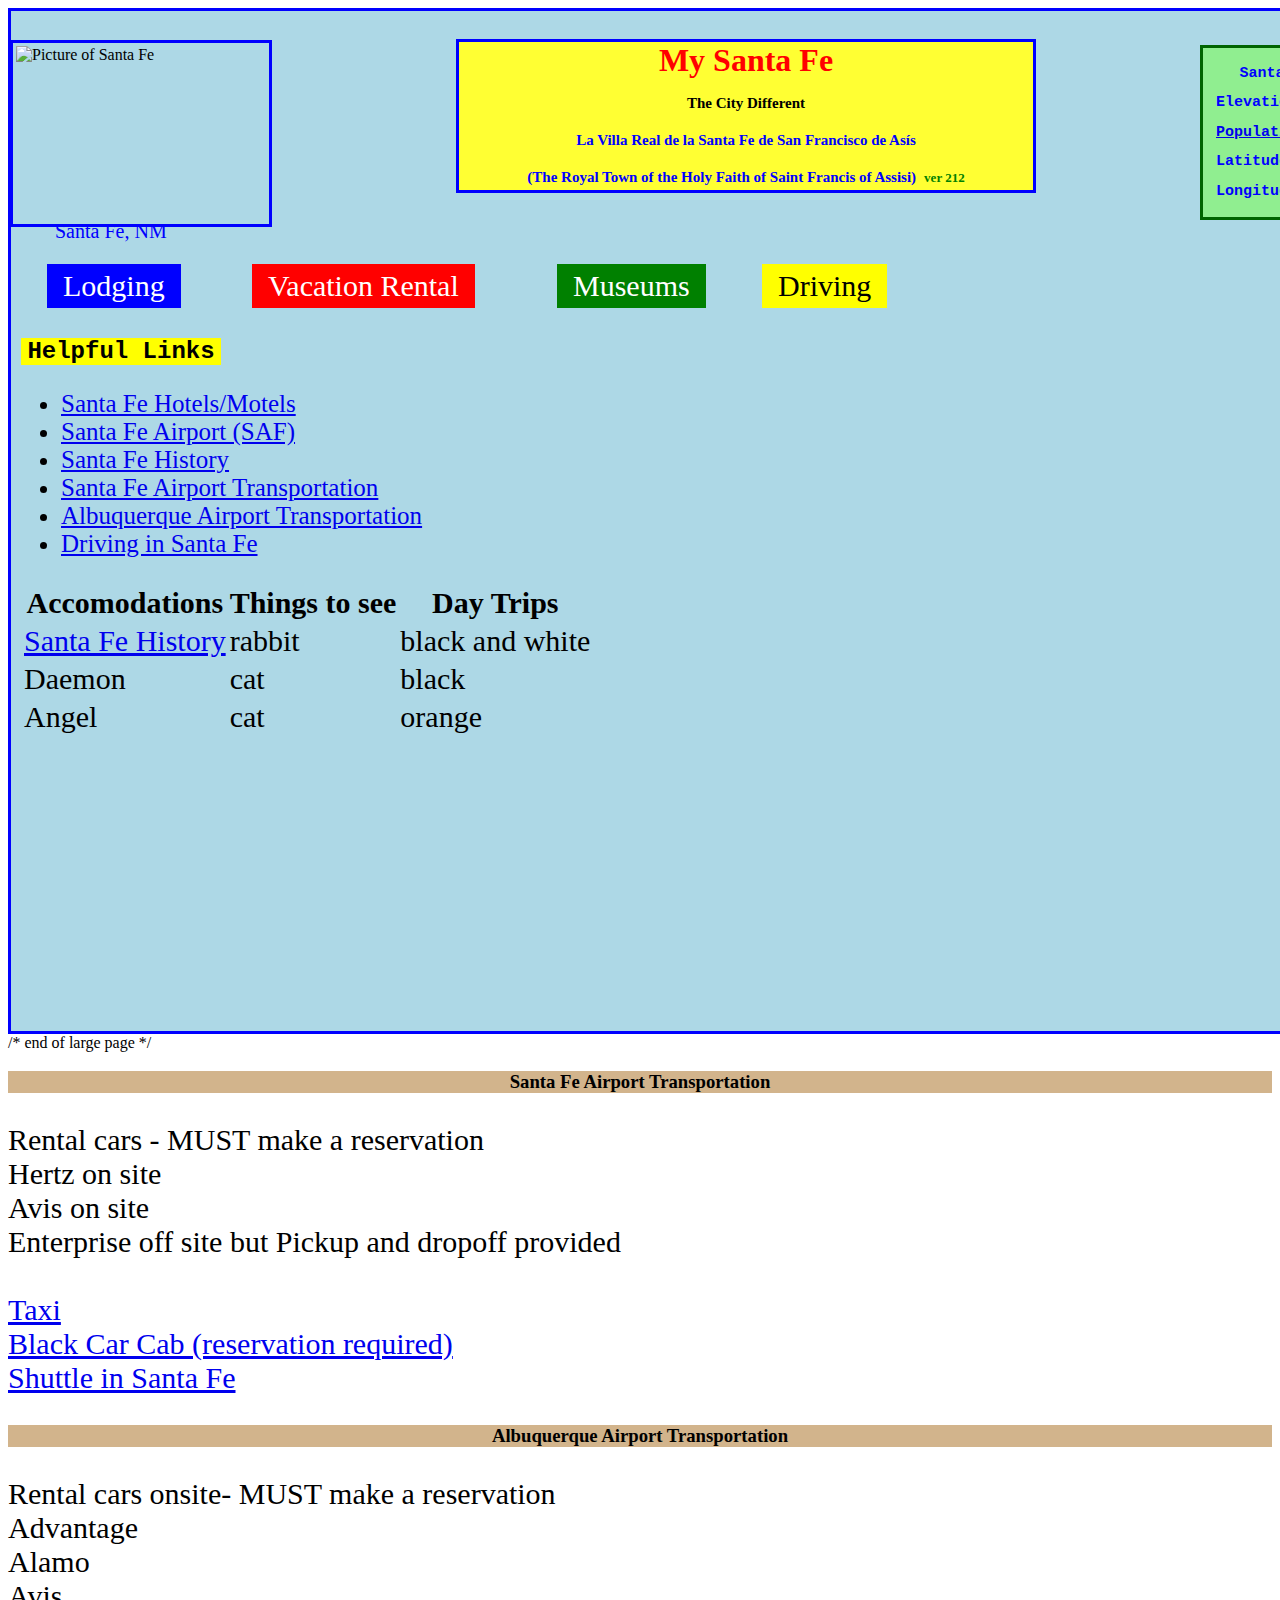
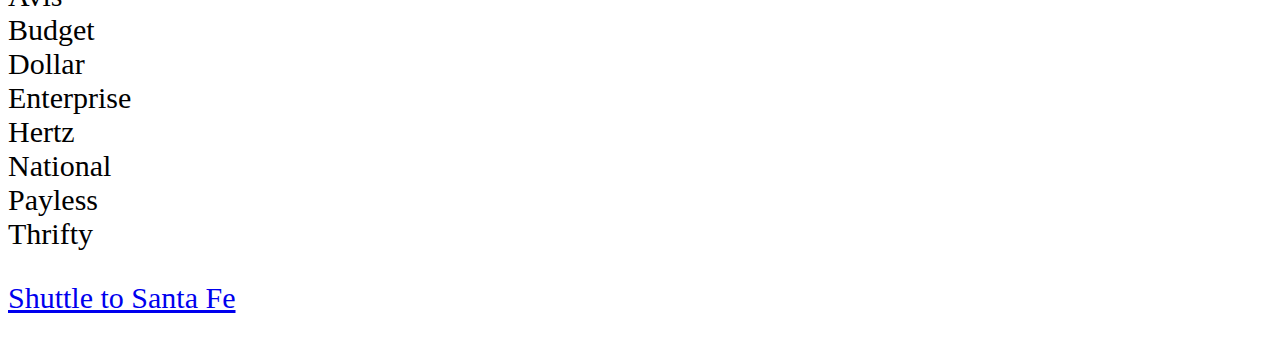
==== index.html @ 1f422b02 "Update index.html" ====
<!DOCTYPE html> 
<html lang="en"> 
    <head>
        <meta charset="utf-8">
        <title>Project: Santa Fe</title>
         <link rel="stylesheet" type="text/css" 
     href="https://spurgy31.github.io/github.io/header.css">
    <style>
 /* see stylesheet header.css  */
</style>
 </head>           
 
    <body>
   
        <div id="container-page">
    <!--      <div id="container-h1"> -->
             
           <!--  Picture of Santa Fe -->
<img src="https://www.addisonmagazine.com/wp-content/uploads/2017/02/iStock-513793386.jpg"
               alt="Picture of Santa Fe" id="pic"> <br>
              <p id="pic-words" style="color:blue">Santa Fe, NM</p>

             <!-- BUTTONS  -->
     
             <a href="https://santafe.org/Visiting_Santa_Fe/Accommodations/Hotels_and_Motels/index.html"  
                class="btn-lodge button-color-blue">Lodging</a>   
      
             <a href="https://www.homeaway.com/d/159/santa-fe"  
                class="btn-rental button-color-red">Vacation Rental</a> 
                           
             <a href=" https://santafe.org/Visiting_Santa_Fe/Museums/index.html"
             class="btn-museum button-color-green">Museums</a> 
         
             <!-- DRIVINGINFO  -->
           <!--           https://spurgy31.github.io/github.io/DrivingInfo.html -->
             <a href="https://spurgy31.github.io/github.io/DrivingInfo.html"
             class="btn-driving button-color-yellow">Driving</a> 
      
             <!-- DRIVINGINFO  -->
             
             <!-- table sidebar -->      
             <table id="lat-sidebar">
                 <tr>
                    <th>Santa Fe</th>
                    <th>Data</th>
                 </tr>
             
            <tbody>
                <tr>                       
                   <td>Elevation</td>
                   <td class='alnright'>7,000 ft</td>
                     
                 </tr>
                 <tr>                   
          <!-- <td>Population</td> <!-->
                   <td style="{background-color:red;}"><a href="https://www.santafenm.gov/airport">Population</a></td>
                  <td class='alnright'>70,000</td>
                 </tr>
                  <tr>                    
                   <td>Latitude</td>
                   <td class='alnright'>35.69</td>
                 </tr>
            
                  <tr> 
                   <td>Longitude</td>
                   <td class='alnright'>-105.94</td>
                 </tr>
               </table>
                
         <h1>My Santa Fe<br>
             
            <span style="color:black; font-family:cursive; font-size:15px"> The City Different</span>            
         <!--    <br>  <span style="font-size:medium; color:blue; background-color:white;"> </span> -->
            <br>  <span style="color:blue; font-size: 15px">
              La Villa Real de la Santa Fe de San Francisco de Asís
            <br>(The Royal Town of the Holy Faith of Saint Francis of Assisi)</span> 
                 <span style="font-size:small; color:green;">ver 212</span>
           </h1>
    <!--          </div> -->
             
        
         <h2>Helpful Links</h2>
        <div id="div-li">
          <ul style="font-size:25px;">
            <li><a href="https://santafe.org/Visiting_Santa_Fe/Accommodations/Hotels_and_Motels/index.html">Santa Fe Hotels/Motels</a></li>
            <li><a href="https://www.santafenm.gov/airport">Santa Fe Airport (SAF)</a></li>
            <li><a href="https://www.santafenm.gov/about_santa_fe">Santa Fe History</a></li>
            <li><a href="#SAF">Santa Fe Airport Transportation</a></li>
            <li><a href="#ABQ">Albuquerque Airport Transportation</a></li>
            <li><a href="https://spurgy31.github.io/github.io/DrivingInfo.html">Driving in Santa Fe</a></li>
           <!--        https://spurgy31.github.io/github.io/  -->
             </ul>
            
             
                  </div>
             
              <table >
            <thead style="font-size:30px; border-spacing: 100px 10px;">
                <tr>
                    <th>Accomodations</th>
                    <th>Things to see</th>
                    <th>Day Trips</th>
                </tr>
            </thead>
            <tbody>
                <tr style="font-size:30px;border-spacing:1000px 10px;">
                    <td><a href="https://www.santafenm.gov/about_santa_fe">Santa Fe History</a></td>
                    <td>rabbit</td>
                    <td>black and white</td>
                </tr  >
                <tr style="font-size:30px;border-spacing: 100px 10px;">
                    <td>Daemon</td>
                    <td>cat</td>
                    <td>black</td>
                </tr>
                  <tr  style="font-size:30px;border-spacing: 100px 10px;">
                    <td>Angel</td>
                    <td>cat</td>
                    <td>orange</td>
                </tr>
            </tbody>
        </table>
        </div>   /* end of large page */

      <h3 id="SAF">Santa Fe Airport Transportation</h3>
    
    <p style="font-size: 30px">Rental cars - MUST make a reservation<br>
         Hertz on site<br>
         Avis on site<br>
         Enterprise off site but Pickup and dropoff provided<br><br>
         
         <a href="https://www.taxiinsantafe.com/">Taxi<br>
                  Black Car Cab (reservation required)</a><br>
         <a href="https://www.roadrunnershuttleandcharter.com/">Shuttle in Santa Fe</a>
     </p>
              
      <h3 id="ABQ">Albuquerque Airport Transportation</h3>
      <p style="font-size: 30px">Rental cars onsite- MUST make a reservation<br>
         Advantage<br>
         Alamo <br>
         Avis <br>
         Budget<br>
         Dollar <br>
         Enterprise <br>
         Hertz<br>
         National<br>
         Payless<br>
         Thrifty
     </p>
          <p style="font-size: 30px"> 
           <a href="http://sandiashuttle.com/">Shuttle to Santa Fe</a>
         </p>   
                
                 
     </body> 
         </html>
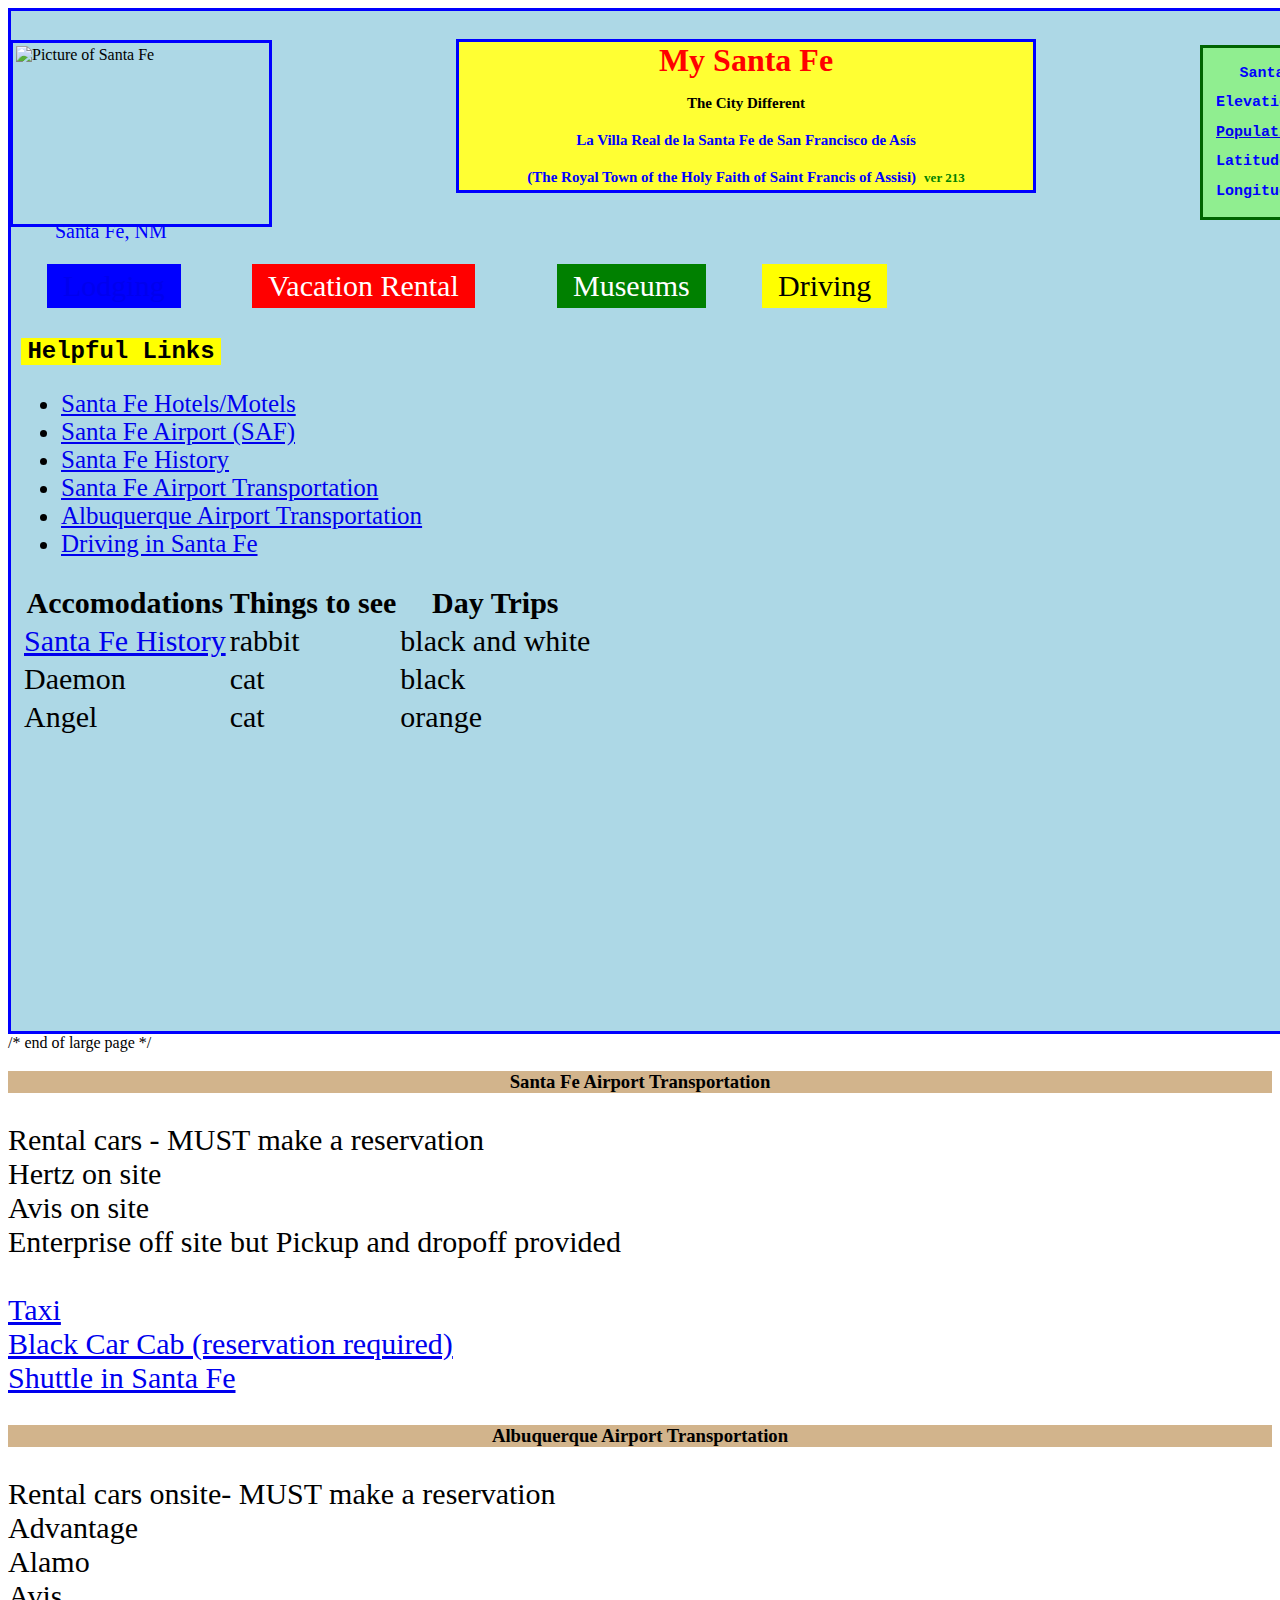
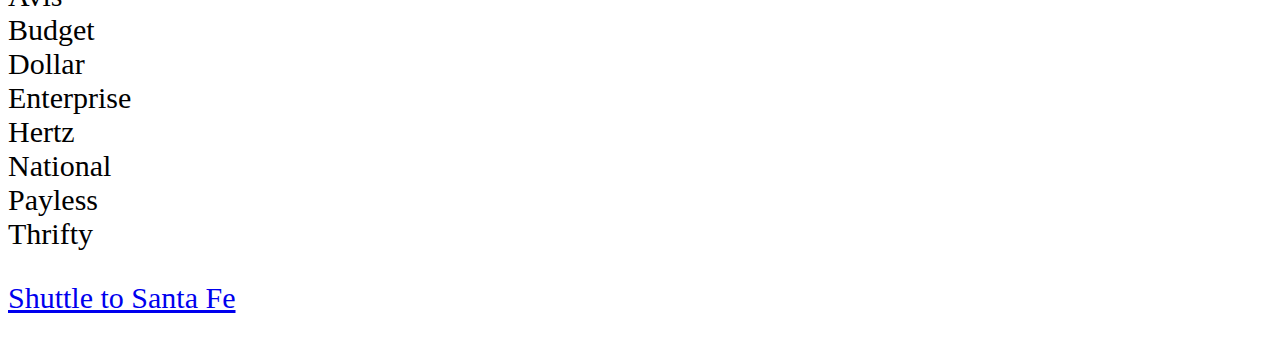
==== commit 06454db9: "Update index.html" ====
--- a/index.html
+++ b/index.html
@@ -75,7 +75,7 @@
             <br>  <span style="color:blue; font-size: 15px">
               La Villa Real de la Santa Fe de San Francisco de Asís
             <br>(The Royal Town of the Holy Faith of Saint Francis of Assisi)</span> 
-                 <span style="font-size:small; color:green;">ver 212</span>
+                 <span style="font-size:small; color:green;">ver 213</span>
            </h1>
     <!--          </div> -->
              
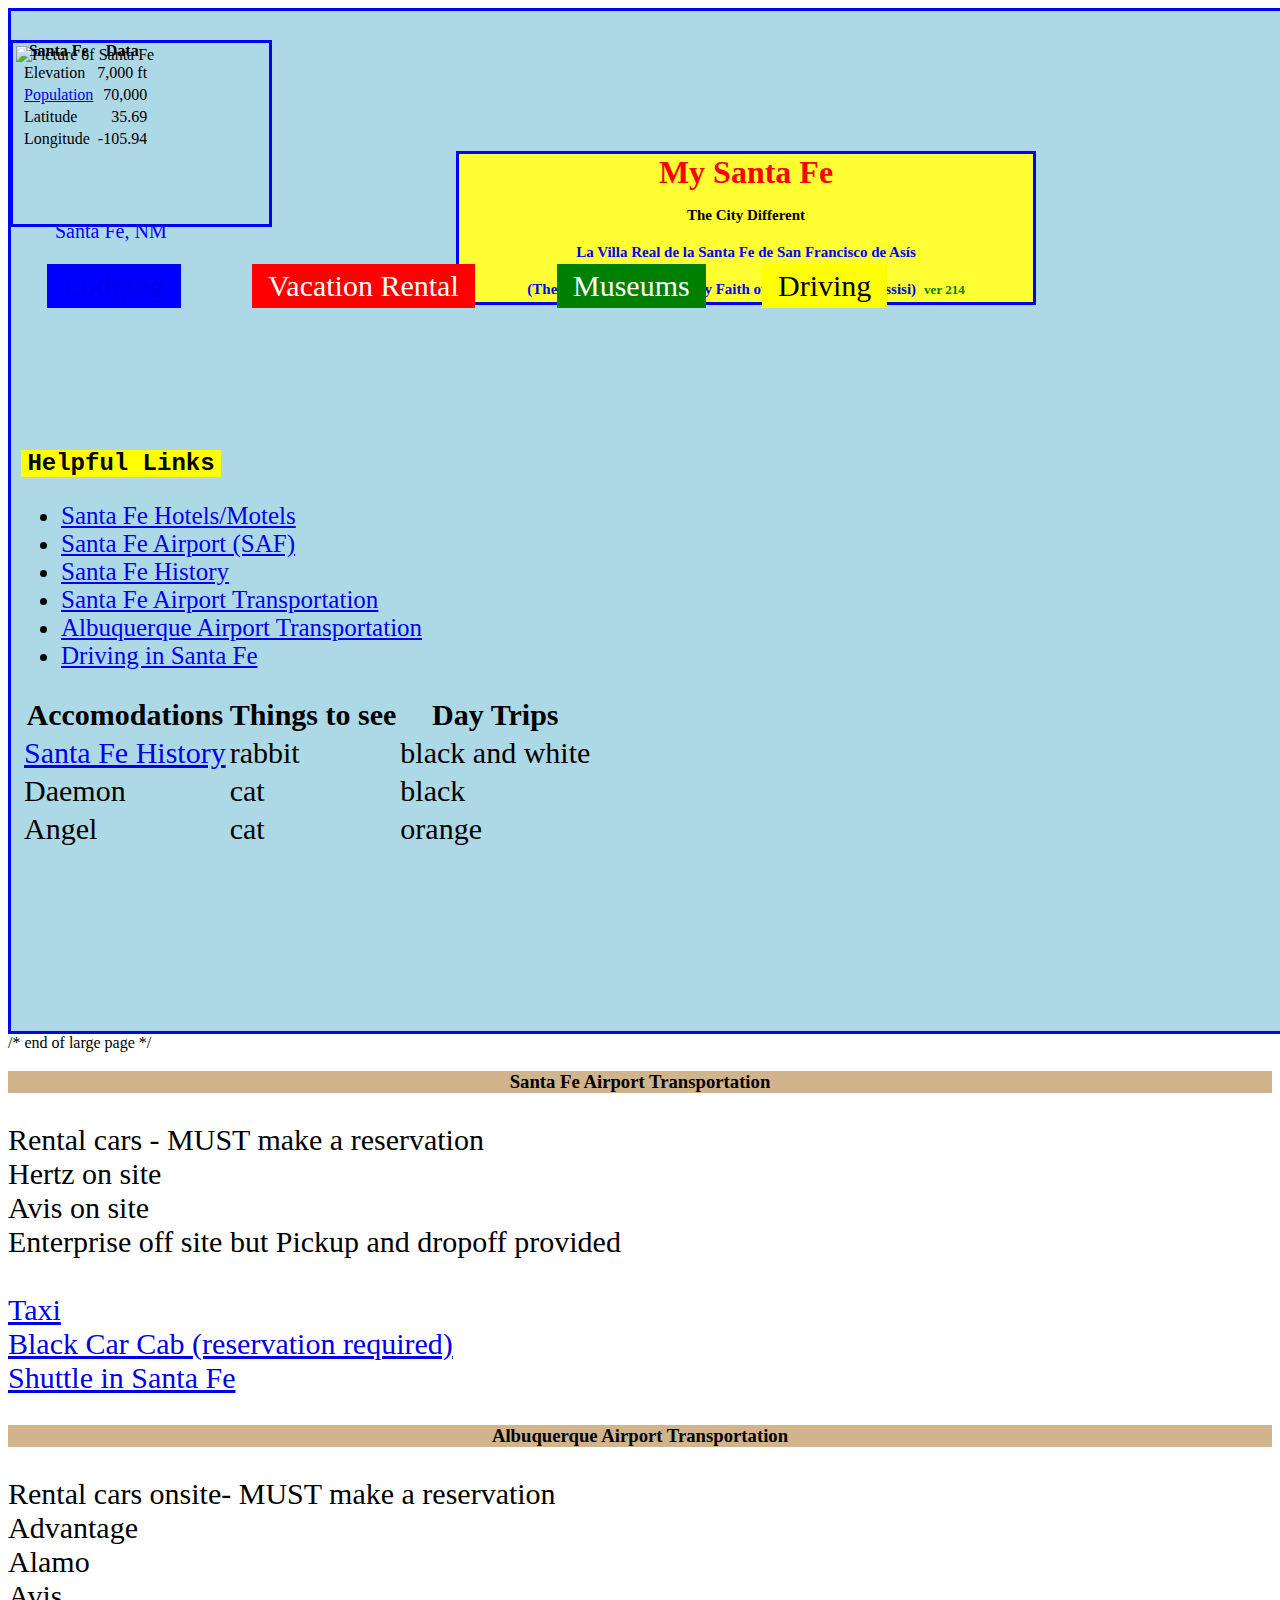
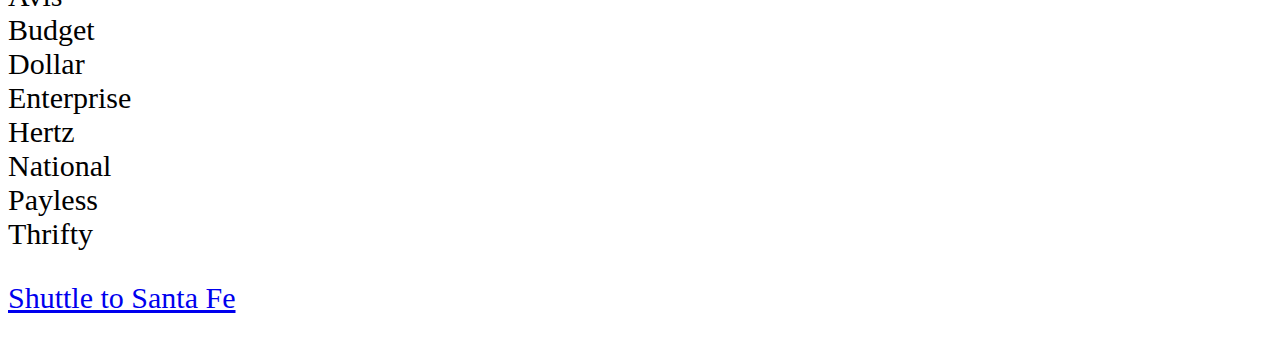
==== commit 054acbd9: "Update index.html" ====
--- a/index.html
+++ b/index.html
@@ -75,7 +75,7 @@
             <br>  <span style="color:blue; font-size: 15px">
               La Villa Real de la Santa Fe de San Francisco de Asís
             <br>(The Royal Town of the Holy Faith of Saint Francis of Assisi)</span> 
-                 <span style="font-size:small; color:green;">ver 213</span>
+                 <span style="font-size:small; color:green;">ver 214</span>
            </h1>
     <!--          </div> -->
              
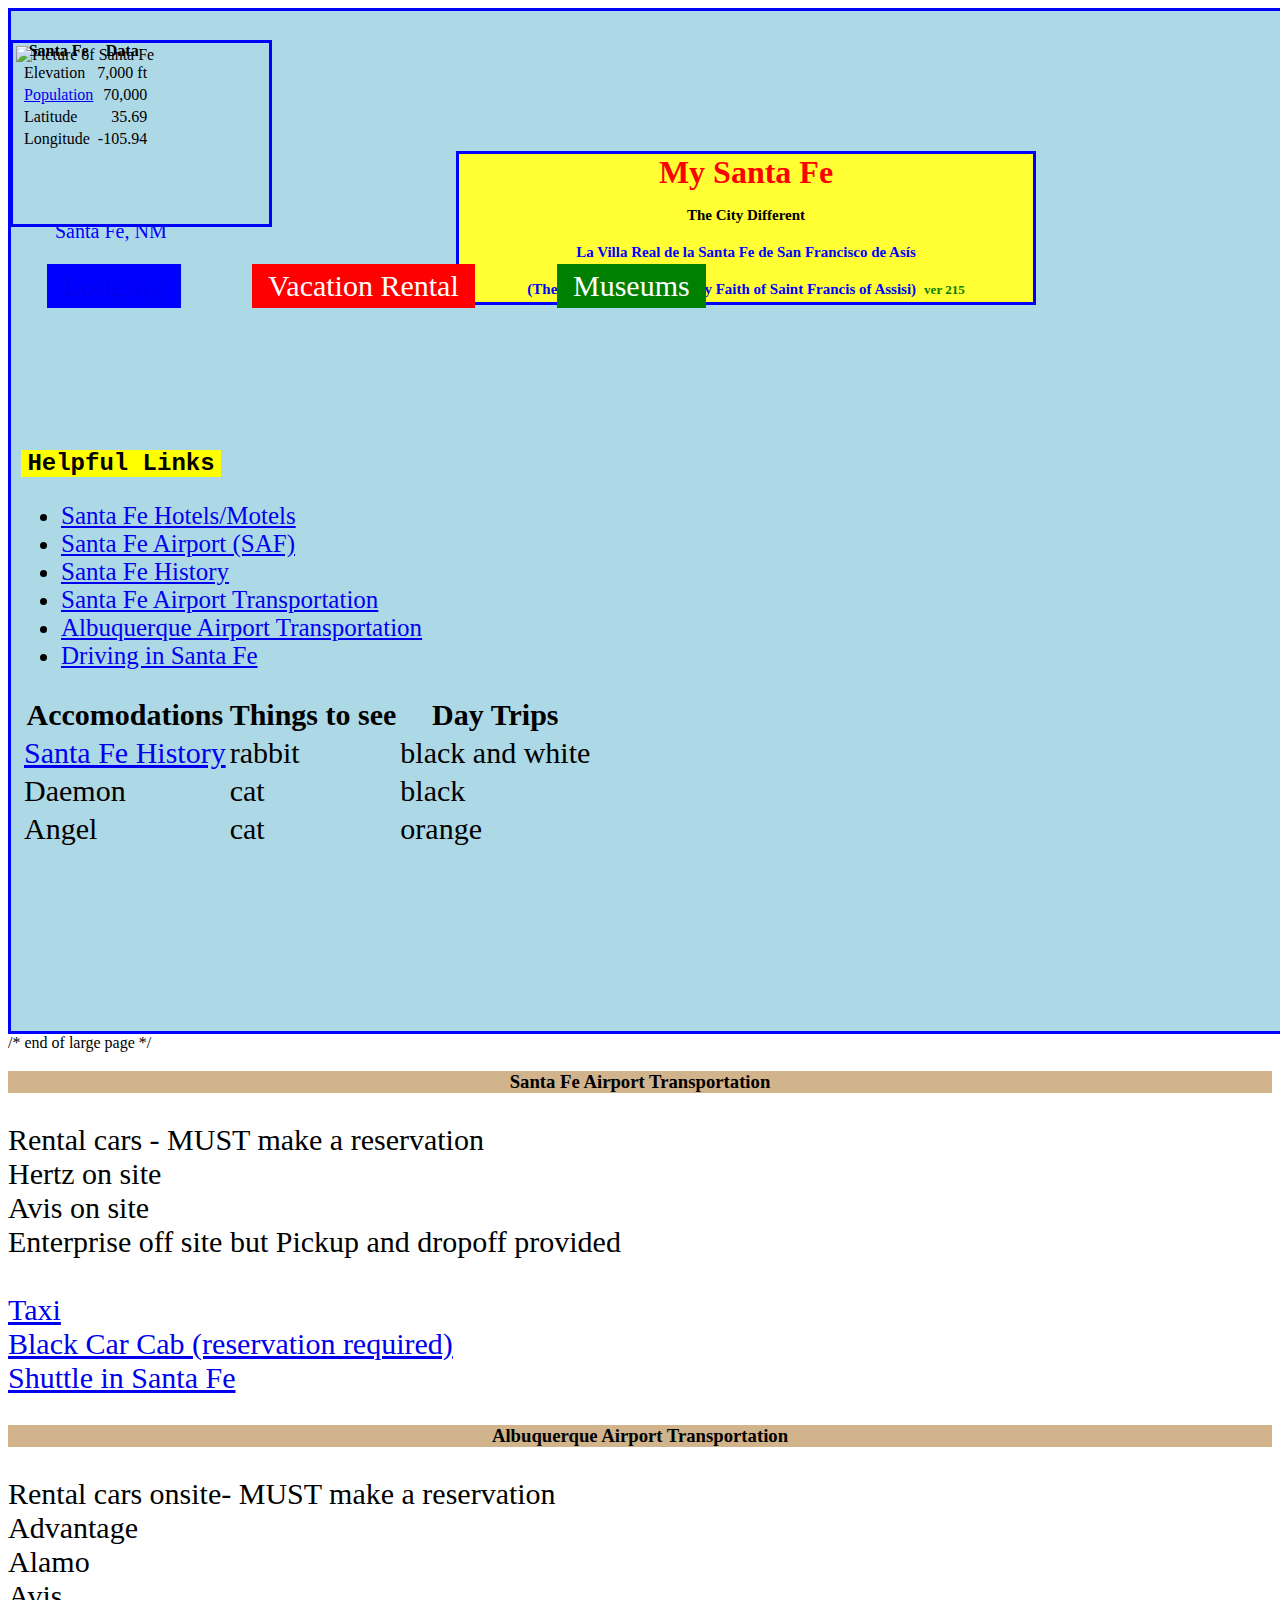
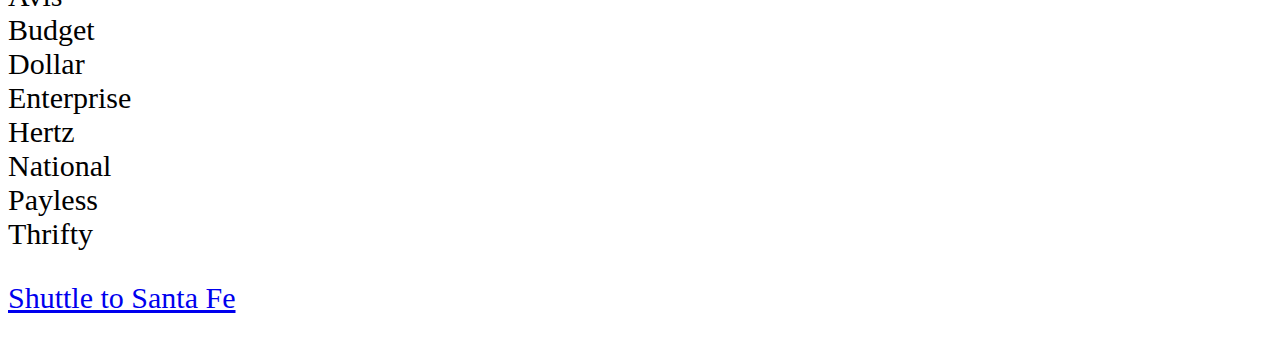
==== commit bd8429de: "Update index.html" ====
--- a/index.html
+++ b/index.html
@@ -34,8 +34,8 @@
          
              <!-- DRIVINGINFO  -->
            <!--           https://spurgy31.github.io/github.io/DrivingInfo.html -->
-             <a href="https://spurgy31.github.io/github.io/DrivingInfo.html"
-             class="btn-driving button-color-yellow">Driving</a> 
+  <!--           <a href="https://spurgy31.github.io/github.io/DrivingInfo.html"
+             class="btn-driving button-color-yellow">Driving</a> -->
       
              <!-- DRIVINGINFO  -->
              
@@ -75,7 +75,7 @@
             <br>  <span style="color:blue; font-size: 15px">
               La Villa Real de la Santa Fe de San Francisco de Asís
             <br>(The Royal Town of the Holy Faith of Saint Francis of Assisi)</span> 
-                 <span style="font-size:small; color:green;">ver 214</span>
+                 <span style="font-size:small; color:green;">ver 215</span>
            </h1>
     <!--          </div> -->
              
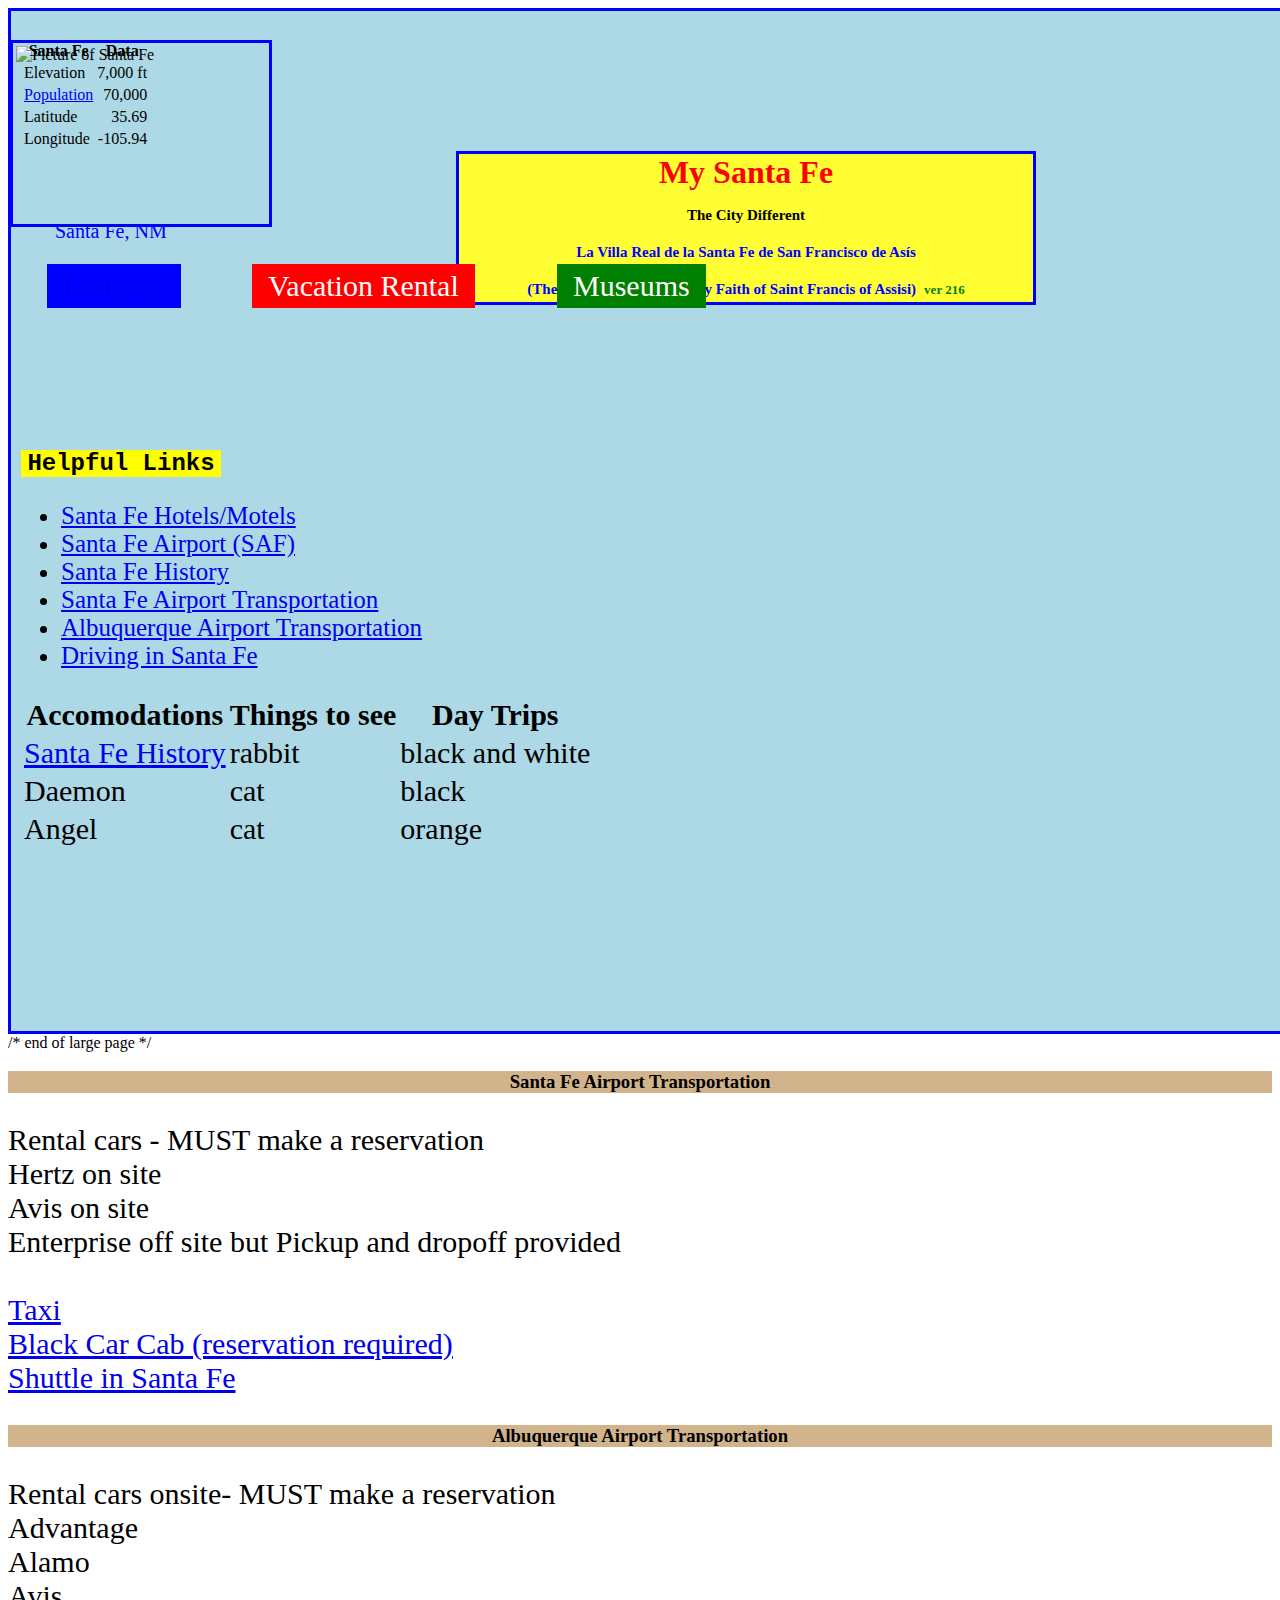
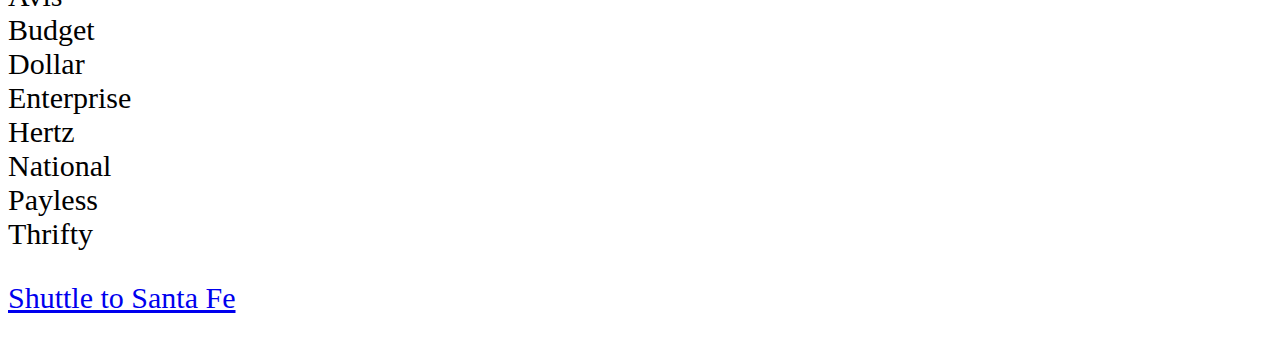
==== commit ecb71783: "Update index.html" ====
--- a/index.html
+++ b/index.html
@@ -75,7 +75,7 @@
             <br>  <span style="color:blue; font-size: 15px">
               La Villa Real de la Santa Fe de San Francisco de Asís
             <br>(The Royal Town of the Holy Faith of Saint Francis of Assisi)</span> 
-                 <span style="font-size:small; color:green;">ver 215</span>
+                 <span style="font-size:small; color:green;">ver 216</span>
            </h1>
     <!--          </div> -->
              
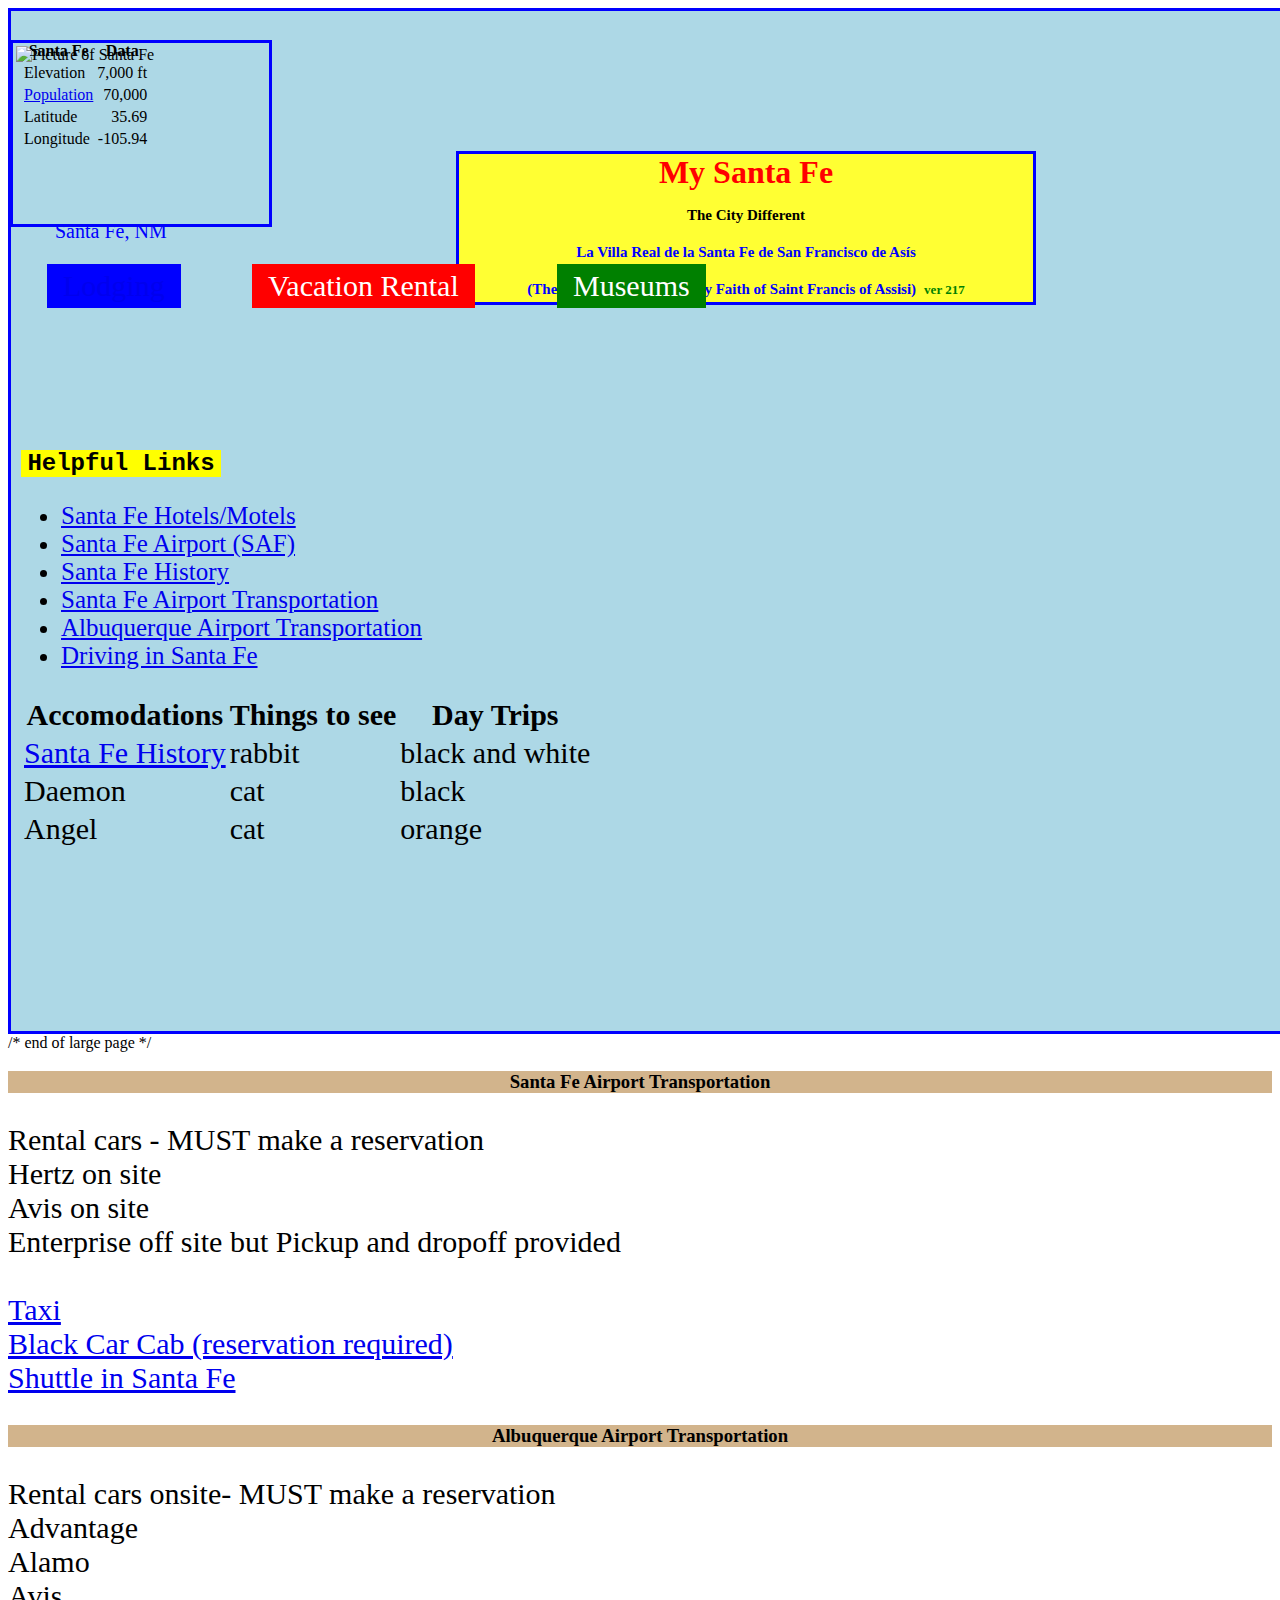
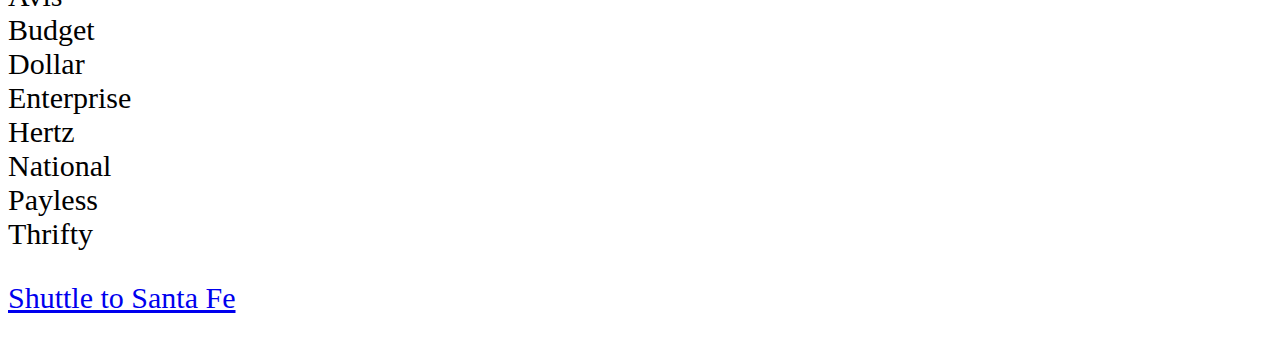
==== commit 4a3c2b7b: "Update index.html" ====
--- a/index.html
+++ b/index.html
@@ -75,7 +75,7 @@
             <br>  <span style="color:blue; font-size: 15px">
               La Villa Real de la Santa Fe de San Francisco de Asís
             <br>(The Royal Town of the Holy Faith of Saint Francis of Assisi)</span> 
-                 <span style="font-size:small; color:green;">ver 216</span>
+                 <span style="font-size:small; color:green;">ver 217</span>
            </h1>
     <!--          </div> -->
              
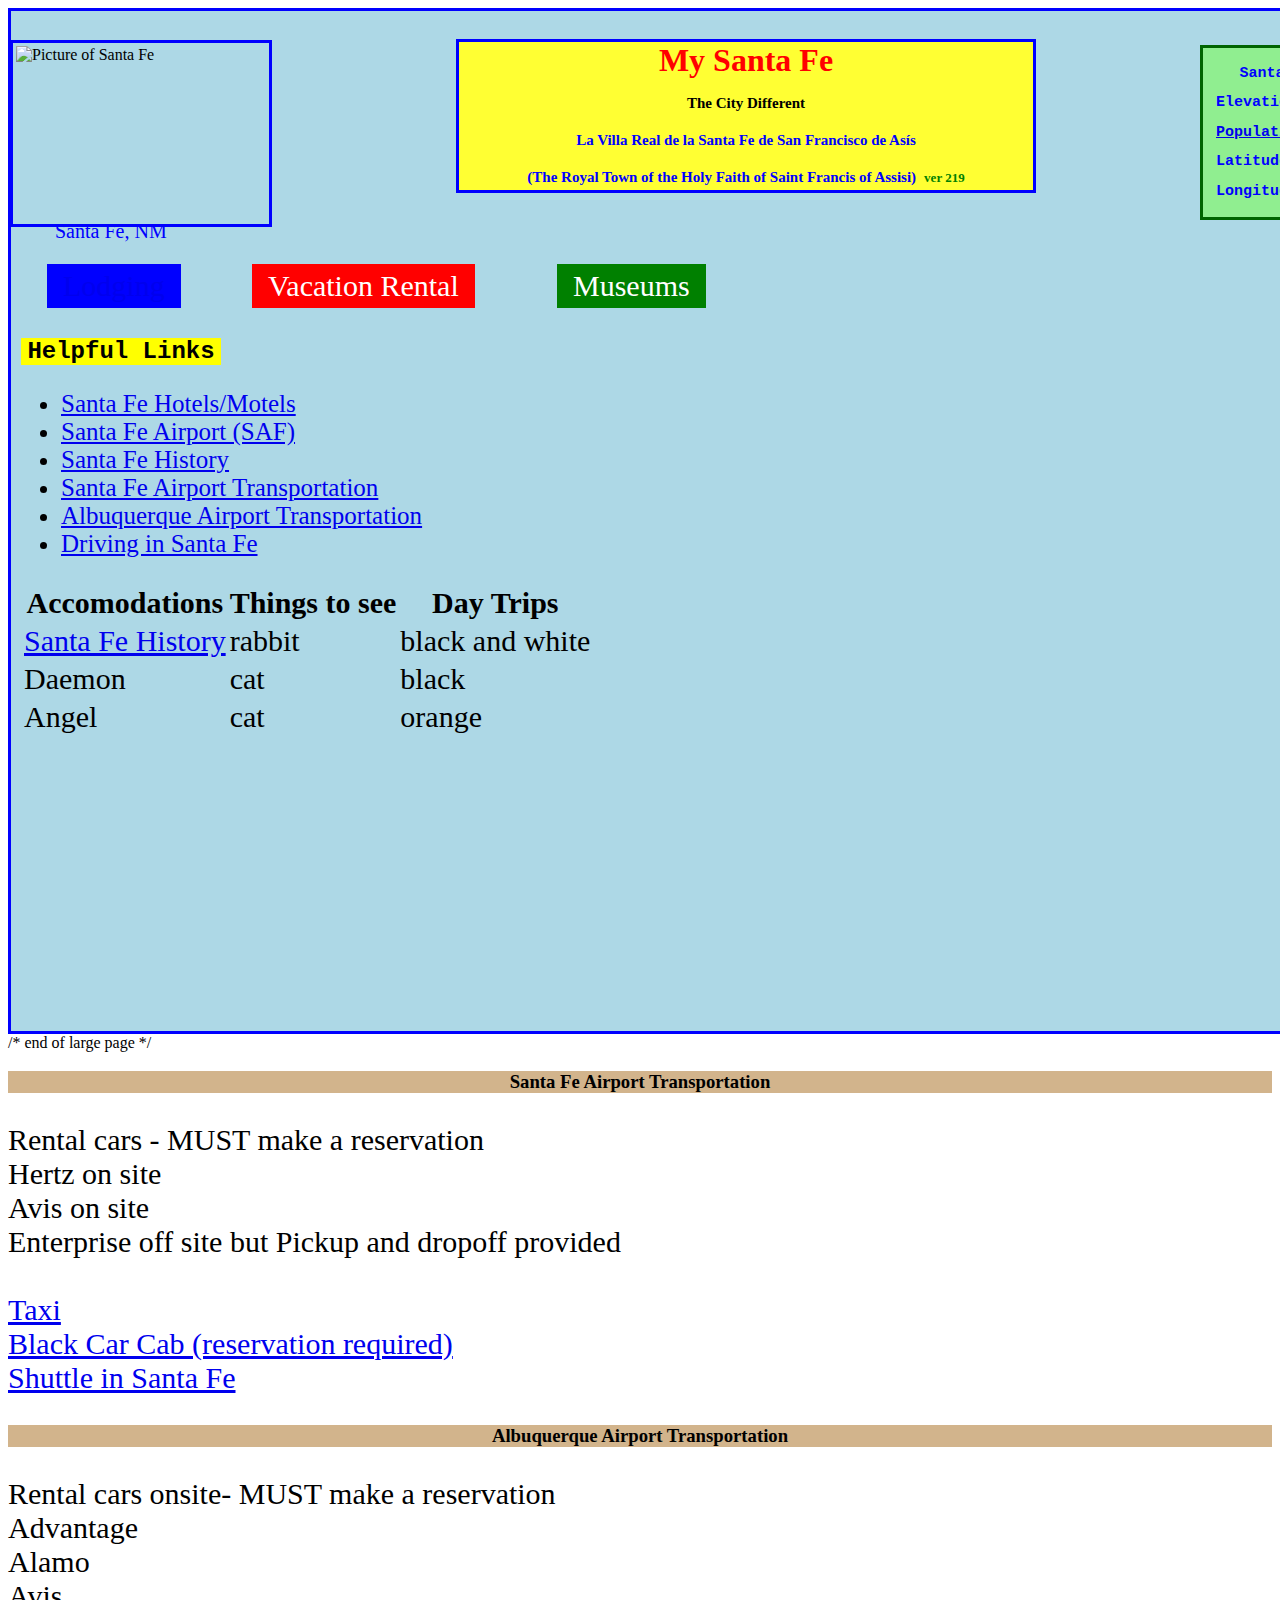
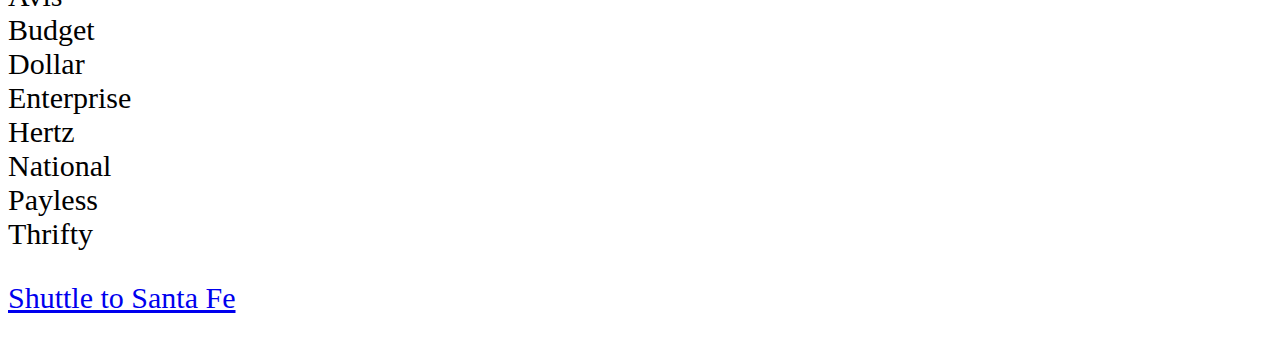
==== commit ca43403d: "Update index.html" ====
--- a/index.html
+++ b/index.html
@@ -32,12 +32,7 @@
              <a href=" https://santafe.org/Visiting_Santa_Fe/Museums/index.html"
              class="btn-museum button-color-green">Museums</a> 
          
-             <!-- DRIVINGINFO  -->
-           <!--           https://spurgy31.github.io/github.io/DrivingInfo.html -->
-  <!--           <a href="https://spurgy31.github.io/github.io/DrivingInfo.html"
-             class="btn-driving button-color-yellow">Driving</a> -->
-      
-             <!-- DRIVINGINFO  -->
+
              
              <!-- table sidebar -->      
              <table id="lat-sidebar">
@@ -75,7 +70,7 @@
             <br>  <span style="color:blue; font-size: 15px">
               La Villa Real de la Santa Fe de San Francisco de Asís
             <br>(The Royal Town of the Holy Faith of Saint Francis of Assisi)</span> 
-                 <span style="font-size:small; color:green;">ver 217</span>
+                 <span style="font-size:small; color:green;">ver 219</span>
            </h1>
     <!--          </div> -->
              
@@ -156,4 +151,9 @@
      </body> 
          </html>
 
-        
+                     <!-- DRIVINGINFO  -->
+           <!--           https://spurgy31.github.io/github.io/DrivingInfo.html -->
+  <!--           <a href="https://spurgy31.github.io/github.io/DrivingInfo.html"
+             class="btn-driving button-color-yellow">Driving</a> -->
+      
+             <!-- DRIVINGINFO  -->
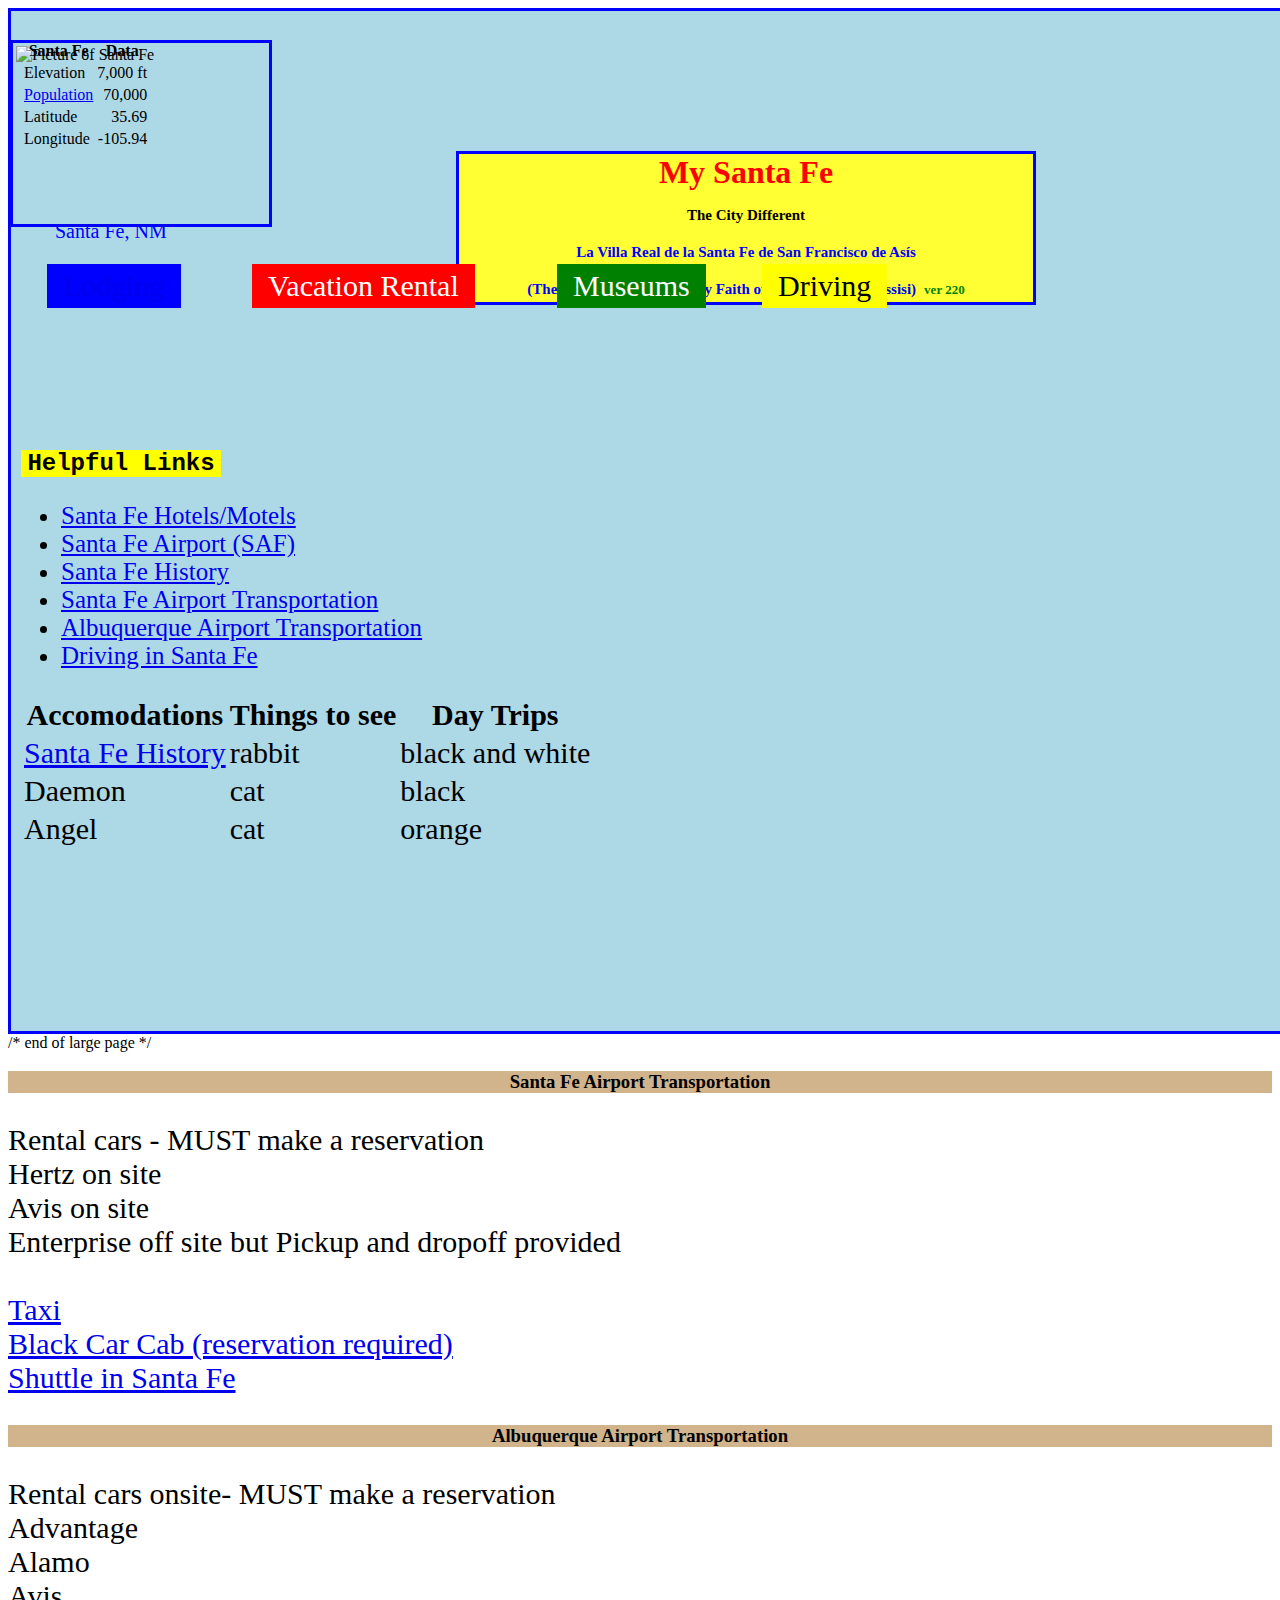
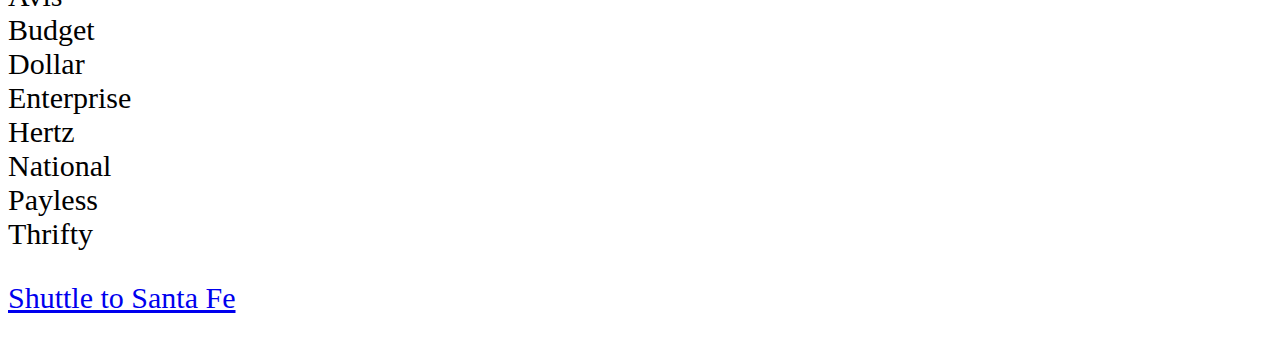
==== commit 23000303: "Update index.html" ====
--- a/index.html
+++ b/index.html
@@ -31,7 +31,12 @@
                            
              <a href=" https://santafe.org/Visiting_Santa_Fe/Museums/index.html"
              class="btn-museum button-color-green">Museums</a> 
-         
+                           <!-- DRIVINGINFO  -->
+           <!--           https://spurgy31.github.io/github.io/DrivingInfo.html -->
+           <a href="https://spurgy31.github.io/github.io/DrivingInfo.html"
+             class="btn-driving button-color-yellow">Driving</a> 
+      
+             <!-- DRIVINGINFO  -->
 
              
              <!-- table sidebar -->      
@@ -70,7 +75,7 @@
             <br>  <span style="color:blue; font-size: 15px">
               La Villa Real de la Santa Fe de San Francisco de Asís
             <br>(The Royal Town of the Holy Faith of Saint Francis of Assisi)</span> 
-                 <span style="font-size:small; color:green;">ver 219</span>
+                 <span style="font-size:small; color:green;">ver 220</span>
            </h1>
     <!--          </div> -->
              
@@ -151,9 +156,4 @@
      </body> 
          </html>
 
-                     <!-- DRIVINGINFO  -->
-           <!--           https://spurgy31.github.io/github.io/DrivingInfo.html -->
-  <!--           <a href="https://spurgy31.github.io/github.io/DrivingInfo.html"
-             class="btn-driving button-color-yellow">Driving</a> -->
-      
-             <!-- DRIVINGINFO  -->
+   
